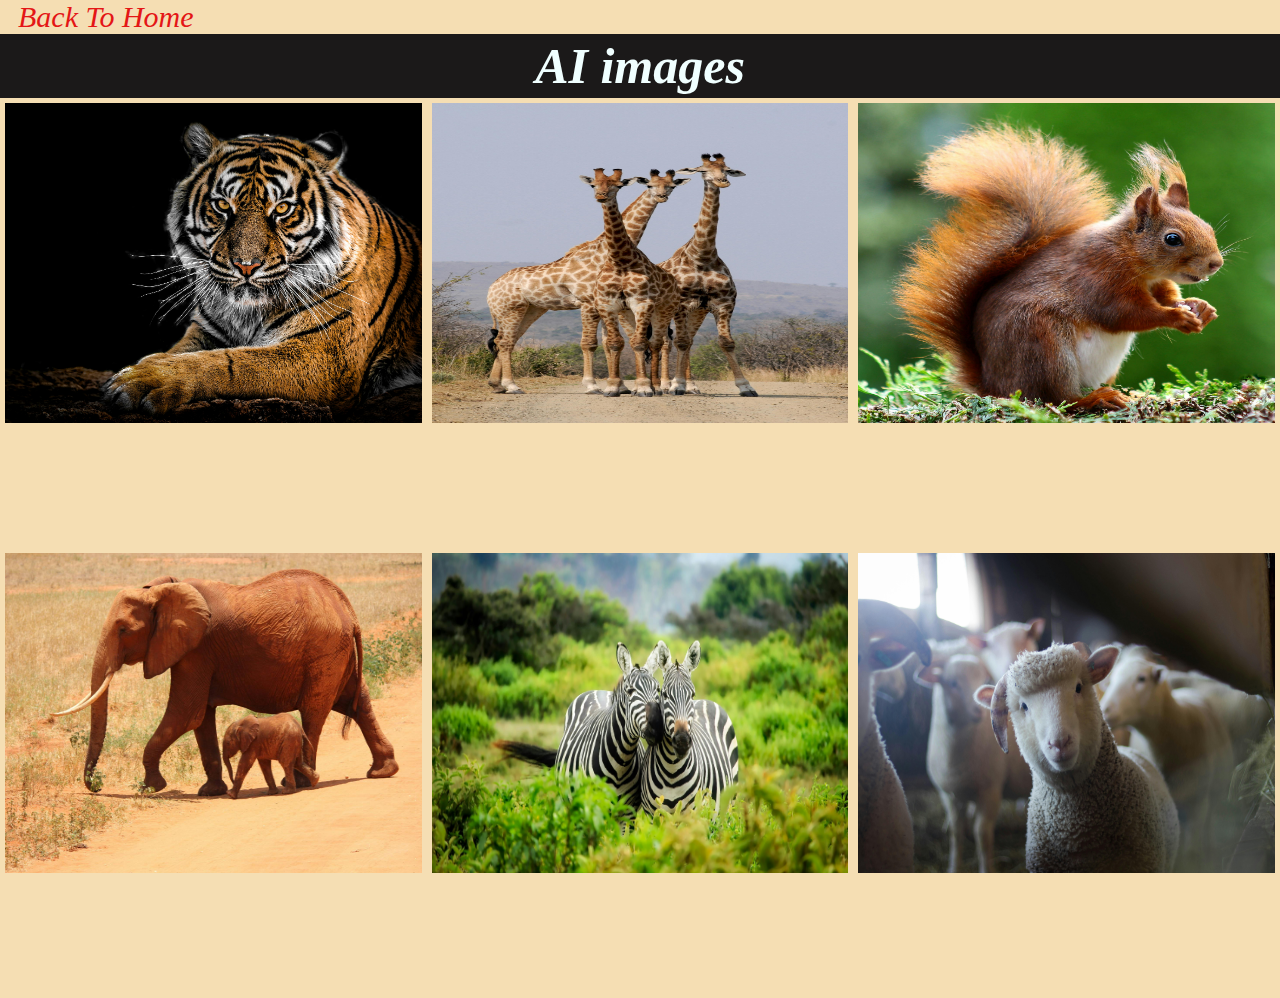
==== animal-image.html @ 0d78cca0 "task completed" ====
<!DOCTYPE html>
<html lang="en">
<head>
    <meta charset="UTF-8">
    <meta name="viewport" content="width=device-width, initial-scale=1.0">
    <title>animals images</title>
    <link rel="stylesheet" href="styles.css">
    <link rel="stylesheet" href="https://cdnjs.cloudflare.com/ajax/libs/font-awesome/6.6.0/css/all.min.css" integrity="sha512-Kc323vGBEqzTmouAECnVceyQqyqdsSiqLQISBL29aUW4U/M7pSPA/gEUZQqv1cwx4OnYxTxve5UMg5GT6L4JJg==" crossorigin="anonymous" referrerpolicy="no-referrer" />
</head>
<body>
    

    <div class="container">
        <i class="fa solid fa-arrow-left"> &nbsp; Back To Home</i>
        <h1>AI images</h1>

         <div class="inner-image-container">
            <img src="animals/image (1).jpg" alt="AI machines image">
            <img src="animals/image (2).jpg" alt="AI machines image">
            <img src="animals/image (3).jpg" alt="AI machines image">
            <img src="animals/image (4).jpg" alt="AI machines image">
            <img src="animals/image (5).jpg" alt="AI machines image">
            <img src="animals/image (6).jpg" alt="AI machines image">
            
        </div>
</div>
<script src="script.js" ></script>
</body>
</html>
---- styles.css ----
*{
    padding: 0;
    margin: 0;
}

body{
    display: flex;
    align-items: center;
    justify-content: center;
   background-color:wheat
  
}

.container{
    height: 100vh;
    width: 220vh;
}

.container h1{
    line-height: 10rem;
    display: flex;
    justify-content: center;
    align-items: center;
    background-color: rgb(27, 25, 25);
    color: azure;
    font-weight: 600;
    font-style:italic;
    font-size: 50px;
    height: 4rem;
} 

.container i{
    color: rgb(228, 22, 22);
    font-size: 30px;
    margin: 3px;
    font-style: italic;
    cursor: pointer;
}

.image-container{
    display: flex;
    flex-wrap: wrap;
    height: 100vh;

}

.image-container img{
    width: 100px;
    height: 320px;
    flex: 0 0 calc(33.33% - 10px);
    margin: 5px;
    transition: transform 0.3s;
    cursor: pointer;
}


.hover-main{
    transform:  scale(1.1);
}

/* innner styling */


.inner-image-container{
    display: flex;
    flex-wrap: wrap;
    height: 100vh;

}

.inner-image-container img{
    width: 100px;
    height: 320px;
    flex: 0 0 calc(33.33% - 10px);
    margin: 5px;
    transition: transform 0.3s;
    cursor: pointer;
}

.hover-inner{
    transform:  rotate(45deg);
}
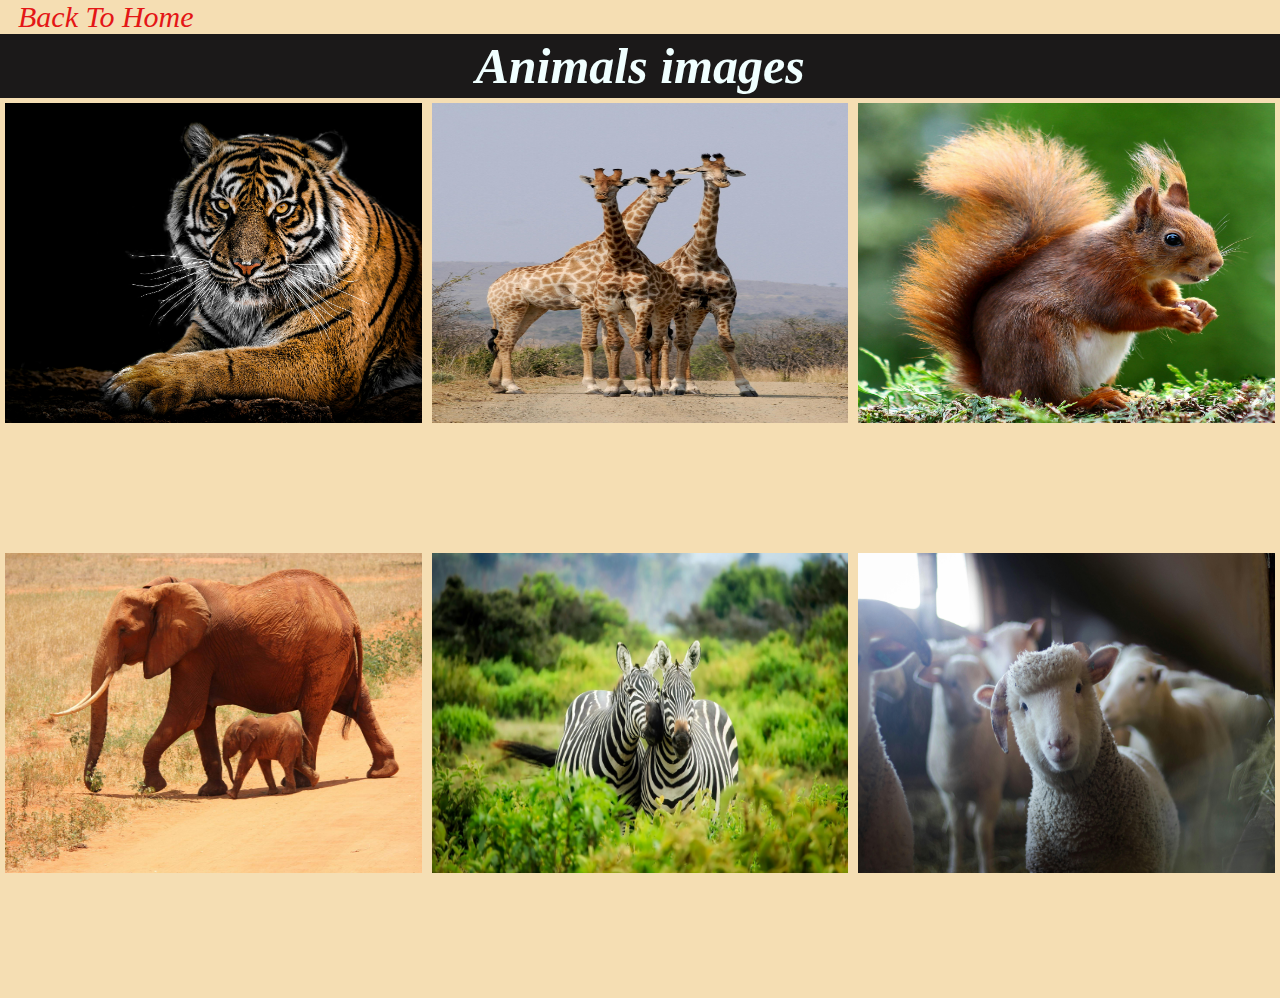
==== commit b7f6b085: "coorect addings" ====
--- a/animal-image.html
+++ b/animal-image.html
@@ -12,7 +12,7 @@
 
     <div class="container">
         <i class="fa solid fa-arrow-left"> &nbsp; Back To Home</i>
-        <h1>AI images</h1>
+        <h1>Animals images</h1>
 
          <div class="inner-image-container">
             <img src="animals/image (1).jpg" alt="AI machines image">
